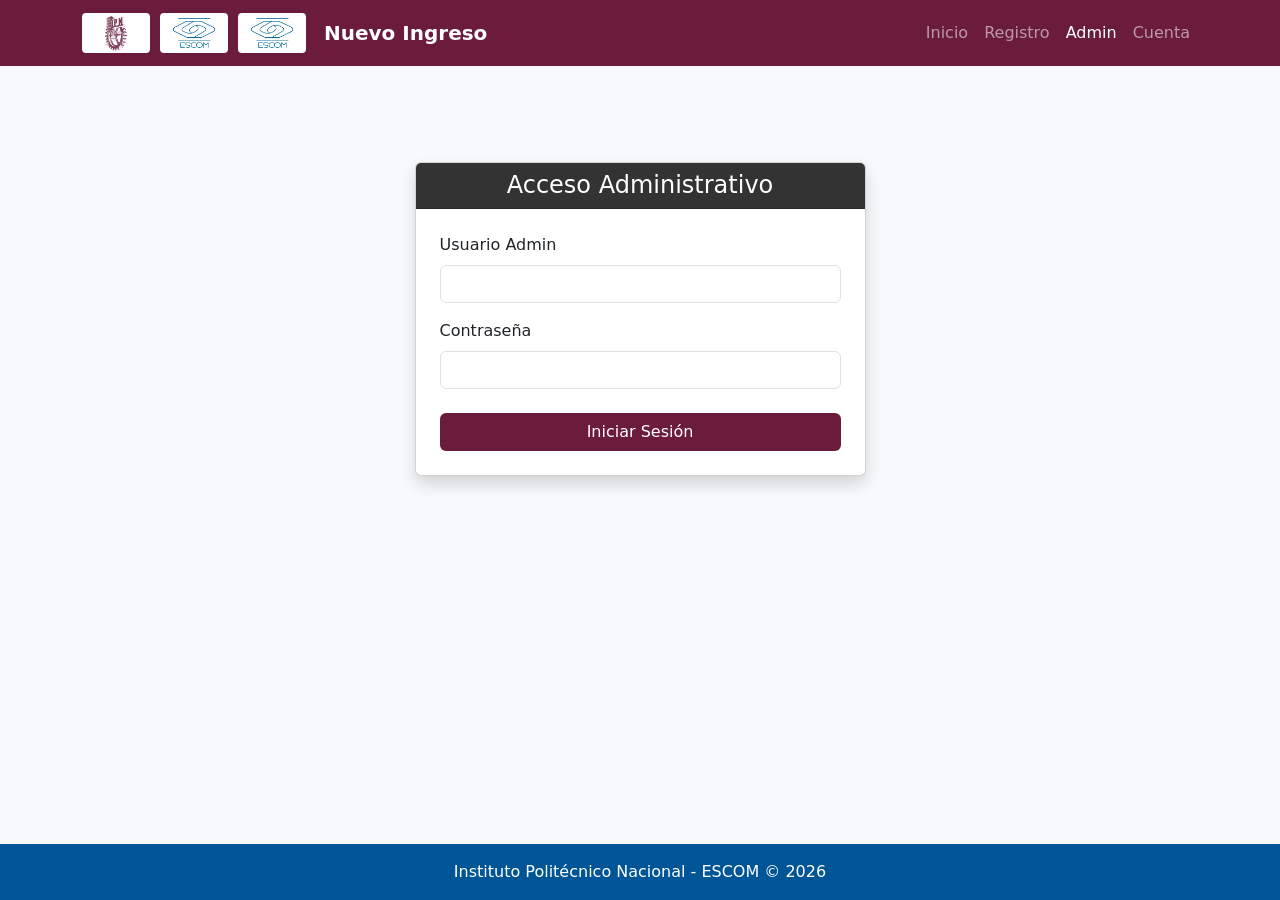
==== admin.html @ b0d28801 "primer commit avance f1" ====
<!DOCTYPE html>
<html lang="es">
<head>
    <meta charset="UTF-8">
    <meta name="viewport" content="width=device-width, initial-scale=1.0">
    <title>Admin - Nuevo Ingreso ESCOM</title>
    <!-- Bootstrap 5 CSS -->
    <link href="https://cdn.jsdelivr.net/npm/bootstrap@5.0.2/dist/css/bootstrap.min.css" rel="stylesheet" integrity="sha384-EVSTQN3/azprG1Anm3QDgpJLIm9Nao0Yz1ztcQTwFspd3yD65VohhpuuCOmLASjC" crossorigin="anonymous">
    <style>
        :root { --ipn-guinda: #6B1C3A; --escom-azul: #005596; }
        body { background-color: #f8f9fa; min-height: 100vh; display: flex; flex-direction: column; }
        .navbar { background-color: var(--ipn-guinda); }
        .navbar-brand img { height: 40px; margin-right: 10px; background-color: white; border-radius: 4px; padding: 2px; }
        main { flex: 1; }
        footer { background-color: var(--escom-azul); color: white; text-align: center; padding: 1rem 0; margin-top: auto; }
    </style>
</head>
<body>

    <!-- Menú de Navegación -->
    <nav class="navbar navbar-expand-lg navbar-dark sticky-top">
        <div class="container">
            <a class="navbar-brand d-flex align-items-center" href="index.html">
                <img src="/imgs/IPN-Logo.png" alt="Logo IPN">
                <img src="/imgs/escudo_ESCOM.png" alt="Logo ESCOM">
                <img src="/imgs/escudo_ESCOM.png" alt="Logo Equipo">
                <span class="ms-2 fs-5 fw-bold d-none d-sm-block">Nuevo Ingreso</span>
            </a>
            <button class="navbar-toggler" type="button" data-bs-toggle="collapse" data-bs-target="#navbarNav">
                <span class="navbar-toggler-icon"></span>
            </button>
            <div class="collapse navbar-collapse justify-content-end" id="navbarNav">
                <ul class="navbar-nav">
                    <li class="nav-item"><a class="nav-link" href="index.html">Inicio</a></li>
                    <li class="nav-item"><a class="nav-link" href="registro.html">Registro</a></li>
                    <li class="nav-item"><a class="nav-link active" href="admin.html">Admin</a></li>
                    <li class="nav-item"><a class="nav-link" href="cuenta.html">Cuenta</a></li>
                </ul>
            </div>
        </div>
    </nav>

    <main class="container my-5">
        <div class="row justify-content-center">
            <div class="col-md-5">
                <div class="card shadow mt-5">
                    <div class="card-header text-center text-white" style="background-color: #333;">
                        <h4 class="mb-0">Acceso Administrativo</h4>
                    </div>
                    <div class="card-body p-4">
                        <form>
                            <div class="mb-3">
                                <label class="form-label">Usuario Admin</label>
                                <input type="text" class="form-control" required>
                            </div>
                            <div class="mb-4">
                                <label class="form-label">Contraseña</label>
                                <input type="password" class="form-control" required>
                            </div>
                            <button type="submit" class="btn w-100 text-white" style="background-color: var(--ipn-guinda);">Iniciar Sesión</button>
                        </form>
                    </div>
                </div>
            </div>
        </div>
    </main>

    <footer>
        <div class="container">
            <p class="mb-0">Instituto Politécnico Nacional - ESCOM &copy; 2026</p>
        </div>
    </footer>

    <script src="[https://cdn.jsdelivr.net/npm/bootstrap@5.3.0/dist/js/bootstrap.bundle.min.js](https://cdn.jsdelivr.net/npm/bootstrap@5.3.0/dist/js/bootstrap.bundle.min.js)"></script>
</body>
</html>
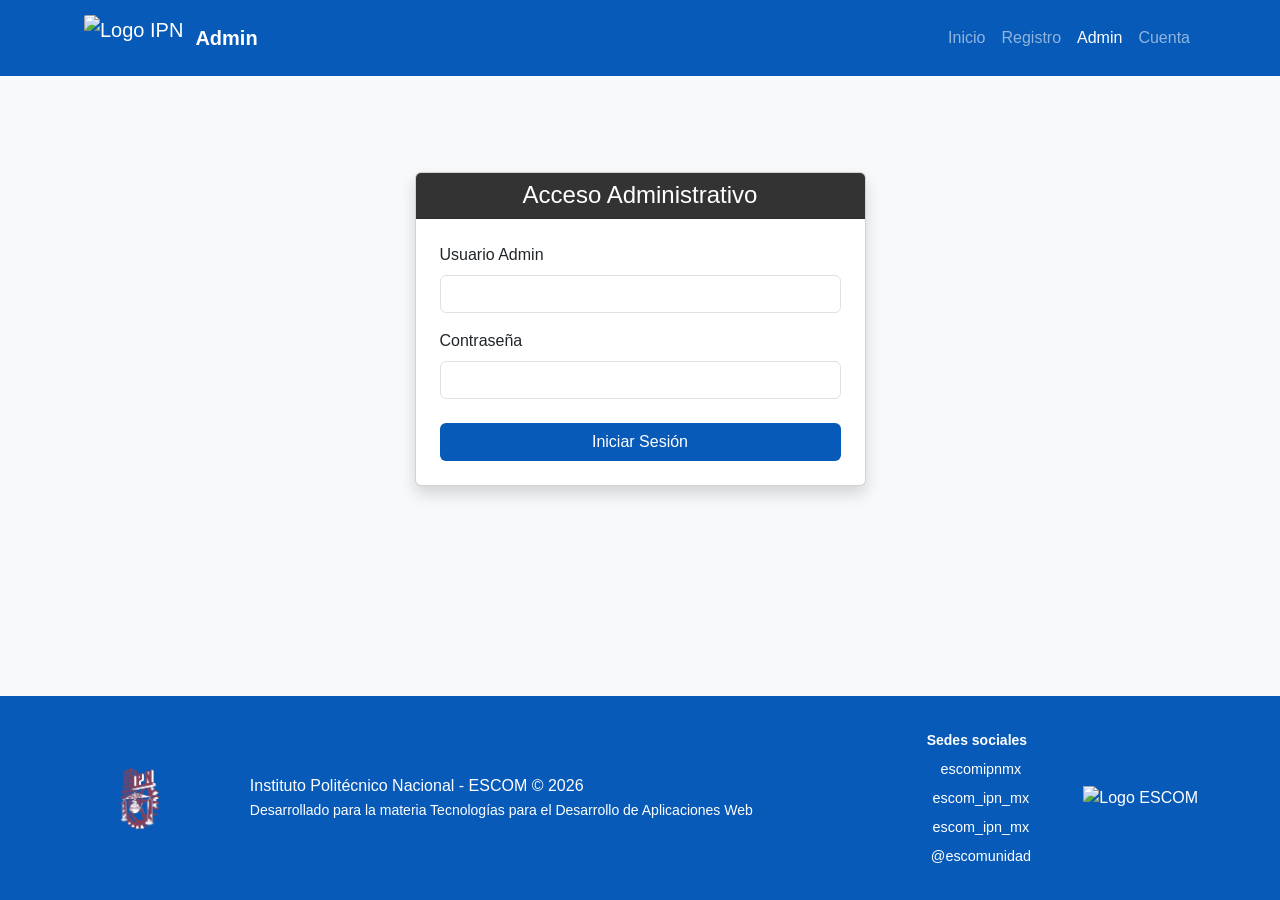
==== commit a3bc0788: "chequenlo" ====
--- a/admin.html
+++ b/admin.html
@@ -6,14 +6,7 @@
     <title>Admin - Nuevo Ingreso ESCOM</title>
     <!-- Bootstrap 5 CSS -->
     <link href="https://cdn.jsdelivr.net/npm/bootstrap@5.0.2/dist/css/bootstrap.min.css" rel="stylesheet" integrity="sha384-EVSTQN3/azprG1Anm3QDgpJLIm9Nao0Yz1ztcQTwFspd3yD65VohhpuuCOmLASjC" crossorigin="anonymous">
-    <style>
-        :root { --ipn-guinda: #6B1C3A; --escom-azul: #005596; }
-        body { background-color: #f8f9fa; min-height: 100vh; display: flex; flex-direction: column; }
-        .navbar { background-color: var(--ipn-guinda); }
-        .navbar-brand img { height: 40px; margin-right: 10px; background-color: white; border-radius: 4px; padding: 2px; }
-        main { flex: 1; }
-        footer { background-color: var(--escom-azul); color: white; text-align: center; padding: 1rem 0; margin-top: auto; }
-    </style>
+    <link rel="stylesheet" href="css/estilos.css">
 </head>
 <body>
 
@@ -21,10 +14,8 @@
     <nav class="navbar navbar-expand-lg navbar-dark sticky-top">
         <div class="container">
             <a class="navbar-brand d-flex align-items-center" href="index.html">
-                <img src="/imgs/IPN-Logo.png" alt="Logo IPN">
-                <img src="/imgs/escudo_ESCOM.png" alt="Logo ESCOM">
-                <img src="/imgs/escudo_ESCOM.png" alt="Logo Equipo">
-                <span class="ms-2 fs-5 fw-bold d-none d-sm-block">Nuevo Ingreso</span>
+                <img src="imgs/logoESCOMBlanco.png" alt="Logo IPN">
+                <span class="ms-2 fs-5 fw-bold d-none d-sm-block">Admin</span>
             </a>
             <button class="navbar-toggler" type="button" data-bs-toggle="collapse" data-bs-target="#navbarNav">
                 <span class="navbar-toggler-icon"></span>
@@ -66,11 +57,31 @@
     </main>
 
     <footer>
-        <div class="container">
-            <p class="mb-0">Instituto Politécnico Nacional - ESCOM &copy; 2026</p>
+    <div class="container d-flex justify-content-between align-items-center py-3">
+        <img src="imgs/IPN-Logo.png" alt="Logo IPN" style="max-height: 65px;">
+        
+        <div class="contenedor-central-footer">
+            
+            <div class="bloque-texto">
+                <p class="mb-0">Instituto Politécnico Nacional - ESCOM &copy; 2026</p>
+                <small>Desarrollado para la materia Tecnologías para el Desarrollo de Aplicaciones Web</small>
+            </div>
+            
+            <div class="bloque-redes">
+                <small class="fw-bold titulo-redes-small">Sedes sociales</small>
+                <ul class="list-unstyled mb-0 lista-redes-footer">
+                    <li><a href="https://www.facebook.com/share/1BSBQNFr3F/" class="footer-link"><i class="bi bi-facebook me-2"></i>escomipnmx</a></li>
+                    <li><a href="https://www.instagram.com/escom_ipn_mx" class="footer-link"><i class="bi bi-instagram me-2"></i>escom_ipn_mx</a></li>
+                    <li><a href="https://www.tiktok.com/@escom_ipn_mx" class="footer-link"><i class="bi bi-tiktok me-2"></i>escom_ipn_mx</a></li>
+                    <li><a href="https://x.com/escomunidad/" class="footer-link"><i class="bi bi-twitter-x me-2"></i>@escomunidad</a></li>
+                </ul>
+            </div>
+
         </div>
+        <img src="imgs/logoESCOMBlanco.png" alt="Logo ESCOM" style="max-height: 65px;">
+    </div>
     </footer>
 
     <script src="[https://cdn.jsdelivr.net/npm/bootstrap@5.3.0/dist/js/bootstrap.bundle.min.js](https://cdn.jsdelivr.net/npm/bootstrap@5.3.0/dist/js/bootstrap.bundle.min.js)"></script>
 </body>
-</html>+</html>
--- a/css/estilos.css
+++ b/css/estilos.css
@@ -0,0 +1,115 @@
+*{
+    box-sizing: border-box;
+}
+:root{
+    --ipn-guinda: #075ab8; --escom-azul: #075ab8;
+}
+body {
+    background-color: #f8f9fa; min-height: 100vh; display: flex; flex-direction: column; font-family: 'Segoe UI', Tahoma, Geneva, Verdana, sans-serif;
+}
+.navbar {
+    background-color: var(--ipn-guinda);
+}
+.navbar-brand img {
+    height: 50px; margin-right: 2px; border-radius: 4px; padding: 2px;
+}
+main {
+    flex: 1; 
+}
+footer { 
+    background-color: var(--escom-azul); color: white; text-align: center; padding: 1rem 0; margin-top: auto; 
+}
+.carousel-item{ 
+    height: 400px; background-color: #333; border-width: 5px; 
+}
+.carousel-item img{
+    object-fit: cover; height: 100%; width: 100%; opacity: 0.6;
+}
+.contenedor-footer{
+    display: flex; justify-content: space-between; align-items: center; flex-wrap: wrap; padding: 15px 0;
+}
+.imagen-footer{
+    max-height: 50px; width: auto;
+}
+.texto-central{
+    text-align: center;
+}
+@media (max-width: 699px){
+    .contenedor-footer {
+        flex-direction: column;
+    }
+}
+
+.contenedor-central-footer {
+    flex: 1;
+    max-width: 65%;
+    display: flex;
+    flex-direction: column;
+    align-items: center;
+    text-align: center;
+    gap: 15px;
+}
+
+.lista-redes-footer {
+    display: flex;
+    flex-direction: column;
+    align-items: center;
+    gap: 5px;
+    margin-top: 5px;
+}
+
+.footer-link {
+    color: inherit;
+    text-decoration: none;
+    font-size: 0.9rem;
+}
+
+@media (min-width: 700px) {
+    .contenedor-central-footer {
+        flex-direction: row;
+        justify-content: space-between;
+        align-items: center;
+        max-width: 70%;
+    }
+    .bloque-texto {
+        text-align: left;
+    }
+    .bloque-redes {
+        text-align: center;
+    }
+    .lista-redes-footer {
+        align-items: center;
+        margin-top: 5px;
+    }
+}
+
+/* Carrusel: mostrar caption reducido en móvil */
+.carousel-caption {
+    display: block !important;
+}
+@media (max-width: 767px) {
+    .carousel-caption {
+        bottom: 8px;
+        padding: 6px 10px;
+        background: rgba(0,0,0,0.45);
+        border-radius: 6px;
+    }
+    .carousel-caption h3 {
+        font-size: 0.95rem;
+        margin-bottom: 2px;
+    }
+    .carousel-caption p {
+        font-size: 0.75rem;
+        margin-bottom: 0;
+    }
+}
+
+/* Cards de login (admin/cuenta) no se achaten en móvil */
+@media (max-width: 575px) {
+    .card.shadow.mt-5 {
+        margin-top: 1.5rem !important;
+    }
+    .card-body.p-4 {
+        padding: 1.25rem !important;
+    }
+}
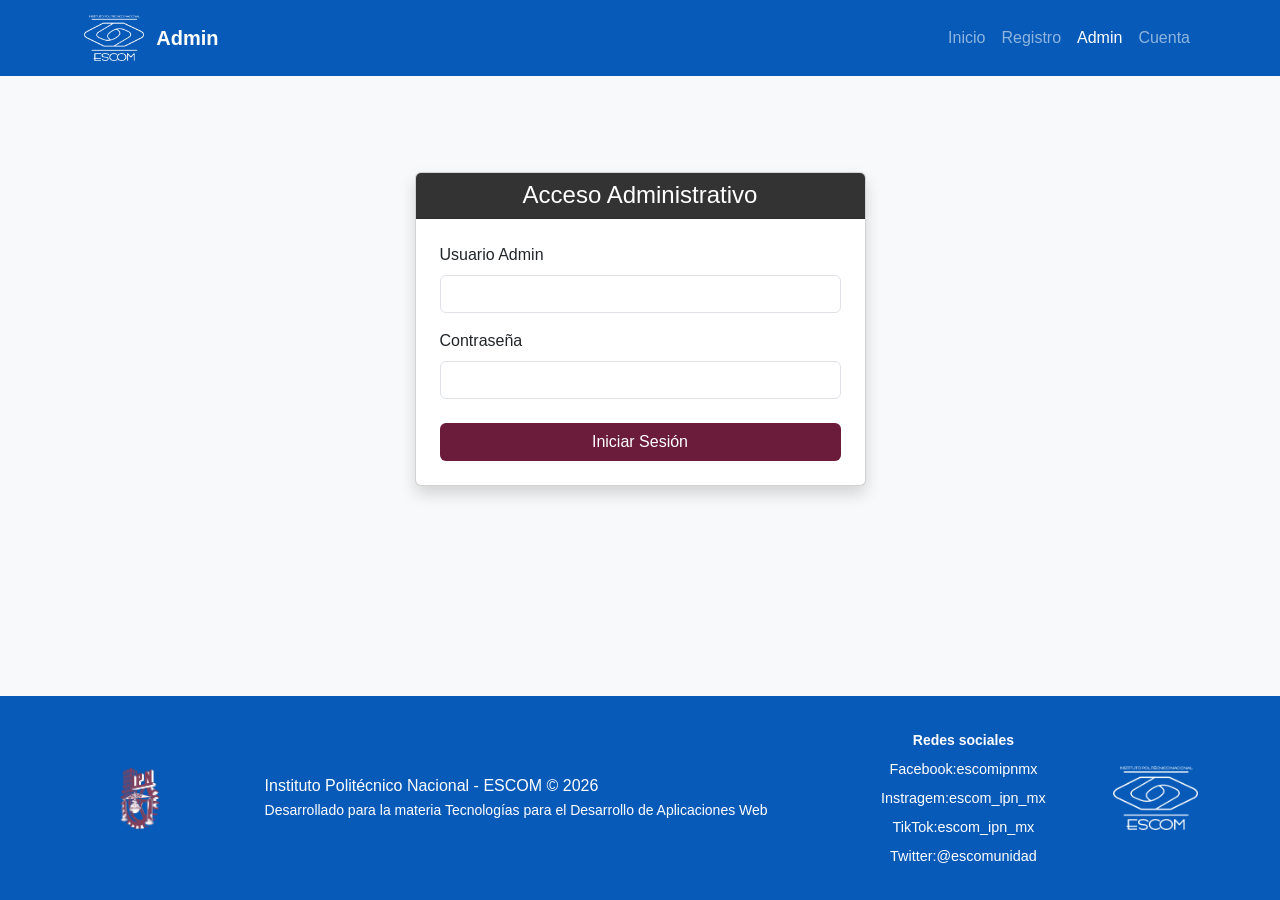
==== commit 81f56c5b: "Update social media links and Bootstrap script version" ====
--- a/admin.html
+++ b/admin.html
@@ -66,22 +66,20 @@
                 <p class="mb-0">Instituto Politécnico Nacional - ESCOM &copy; 2026</p>
                 <small>Desarrollado para la materia Tecnologías para el Desarrollo de Aplicaciones Web</small>
             </div>
-            
             <div class="bloque-redes">
-                <small class="fw-bold titulo-redes-small">Sedes sociales</small>
+                <small class="fw-bold titulo-redes-small">Redes sociales</small>
                 <ul class="list-unstyled mb-0 lista-redes-footer">
-                    <li><a href="https://www.facebook.com/share/1BSBQNFr3F/" class="footer-link"><i class="bi bi-facebook me-2"></i>escomipnmx</a></li>
-                    <li><a href="https://www.instagram.com/escom_ipn_mx" class="footer-link"><i class="bi bi-instagram me-2"></i>escom_ipn_mx</a></li>
-                    <li><a href="https://www.tiktok.com/@escom_ipn_mx" class="footer-link"><i class="bi bi-tiktok me-2"></i>escom_ipn_mx</a></li>
-                    <li><a href="https://x.com/escomunidad/" class="footer-link"><i class="bi bi-twitter-x me-2"></i>@escomunidad</a></li>
+                    <li><a href="https://www.facebook.com/share/1BSBQNFr3F/" class="footer-link">Facebook:escomipnmx</a></li>
+                    <li><a href="https://www.instagram.com/escom_ipn_mx" class="footer-link">Instragem:escom_ipn_mx</a></li>
+                    <li><a href="https://www.tiktok.com/@escom_ipn_mx" class="footer-link">TikTok:escom_ipn_mx</a></li>
+                    <li><a href="https://x.com/escomunidad/" class="footer-link">Twitter:@escomunidad</a></li>
                 </ul>
             </div>
-
         </div>
         <img src="imgs/logoESCOMBlanco.png" alt="Logo ESCOM" style="max-height: 65px;">
     </div>
     </footer>
 
-    <script src="[https://cdn.jsdelivr.net/npm/bootstrap@5.3.0/dist/js/bootstrap.bundle.min.js](https://cdn.jsdelivr.net/npm/bootstrap@5.3.0/dist/js/bootstrap.bundle.min.js)"></script>
+    <script src="https://cdn.jsdelivr.net/npm/bootstrap@5.0.2/dist/js/bootstrap.bundle.min.js" integrity="sha384-MrcW6ZMFYlzcLA8Nl+NtUVF0sA7MsXsP1UyJoMp4YLEuNSfAP+JcXn/tWtIaxVXM" crossorigin="anonymous"></script>
 </body>
 </html>
--- a/css/estilos.css
+++ b/css/estilos.css
@@ -2,13 +2,13 @@
     box-sizing: border-box;
 }
 :root{
-    --ipn-guinda: #075ab8; --escom-azul: #075ab8;
+    --ipn-guinda: #6B1C3A; --escom-azul: #075ab8;
 }
 body {
     background-color: #f8f9fa; min-height: 100vh; display: flex; flex-direction: column; font-family: 'Segoe UI', Tahoma, Geneva, Verdana, sans-serif;
 }
 .navbar {
-    background-color: var(--ipn-guinda);
+    background-color: var(--escom-azul);
 }
 .navbar-brand img {
     height: 50px; margin-right: 2px; border-radius: 4px; padding: 2px;
@@ -104,12 +104,24 @@
     }
 }
 
-/* Cards de login (admin/cuenta) no se achaten en móvil */
-@media (max-width: 575px) {
+@media (max-width: 768px) {
     .card.shadow.mt-5 {
-        margin-top: 1.5rem !important;
+        margin-top: 2rem !important;
+        border-radius: 12px;
+        border: none;
     }
     .card-body.p-4 {
-        padding: 1.25rem !important;
+        padding: 1.5rem 1.2rem !important;
     }
-}+    .card .form-control {
+        padding: 0.8rem;
+        font-size: 1rem;
+        border-radius: 8px;
+    }
+    .card .btn {
+        padding: 0.8rem;
+        font-size: 1.1rem;
+        border-radius: 8px;
+        font-weight: 600;
+    }
+}
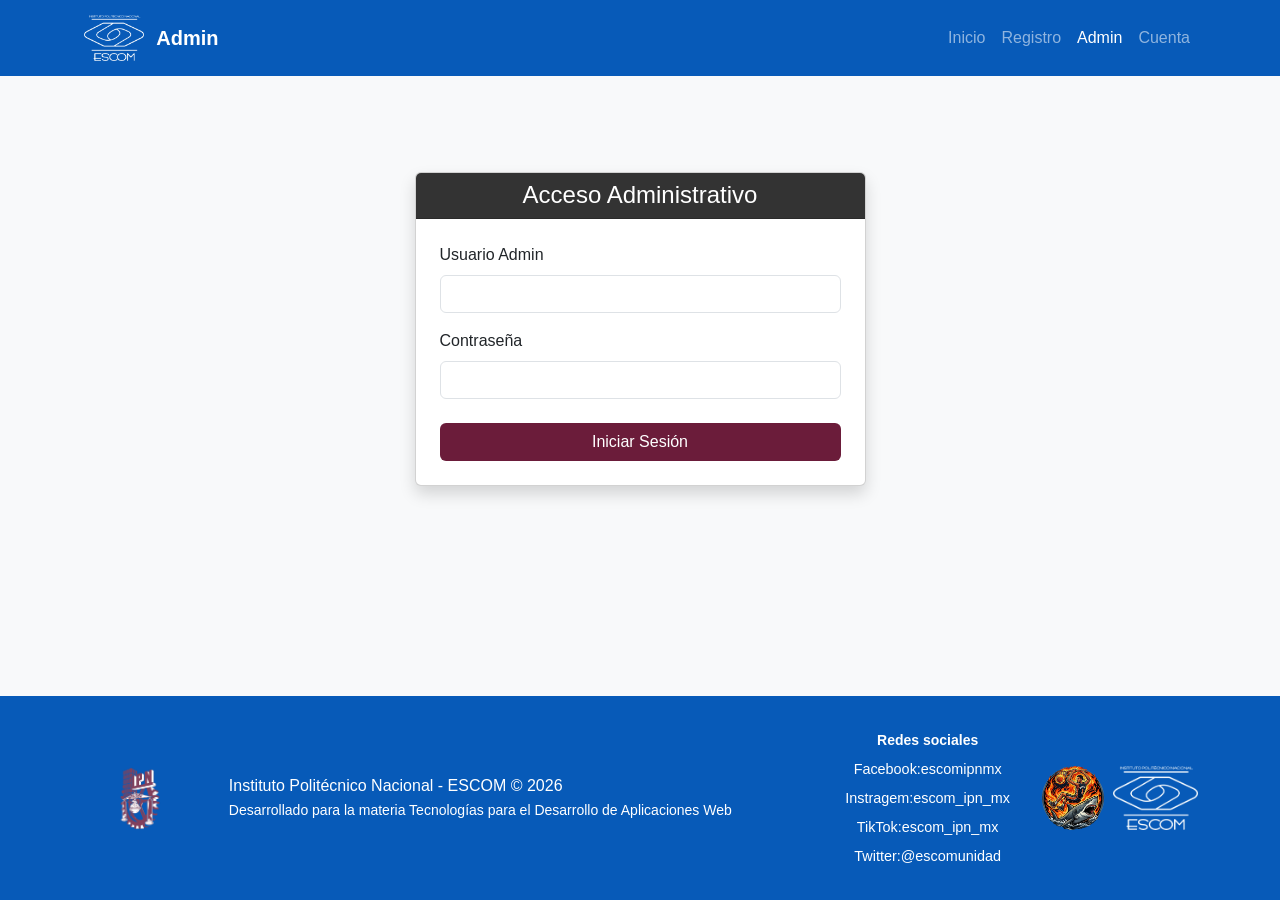
==== commit 665db323: "Cambios finales" ====
--- a/admin.html
+++ b/admin.html
@@ -76,7 +76,10 @@
                 </ul>
             </div>
         </div>
-        <img src="imgs/logoESCOMBlanco.png" alt="Logo ESCOM" style="max-height: 65px;">
+        <div class="d-flex align-items-center gap-2">
+            <img src="imgs/Logo_Equipo.png" alt="Logo del equipo" style="max-height: 65px;">
+            <img src="imgs/logoESCOMBlanco.png" alt="Logo ESCOM" style="max-height: 65px;">
+        </div>
     </div>
     </footer>
 
